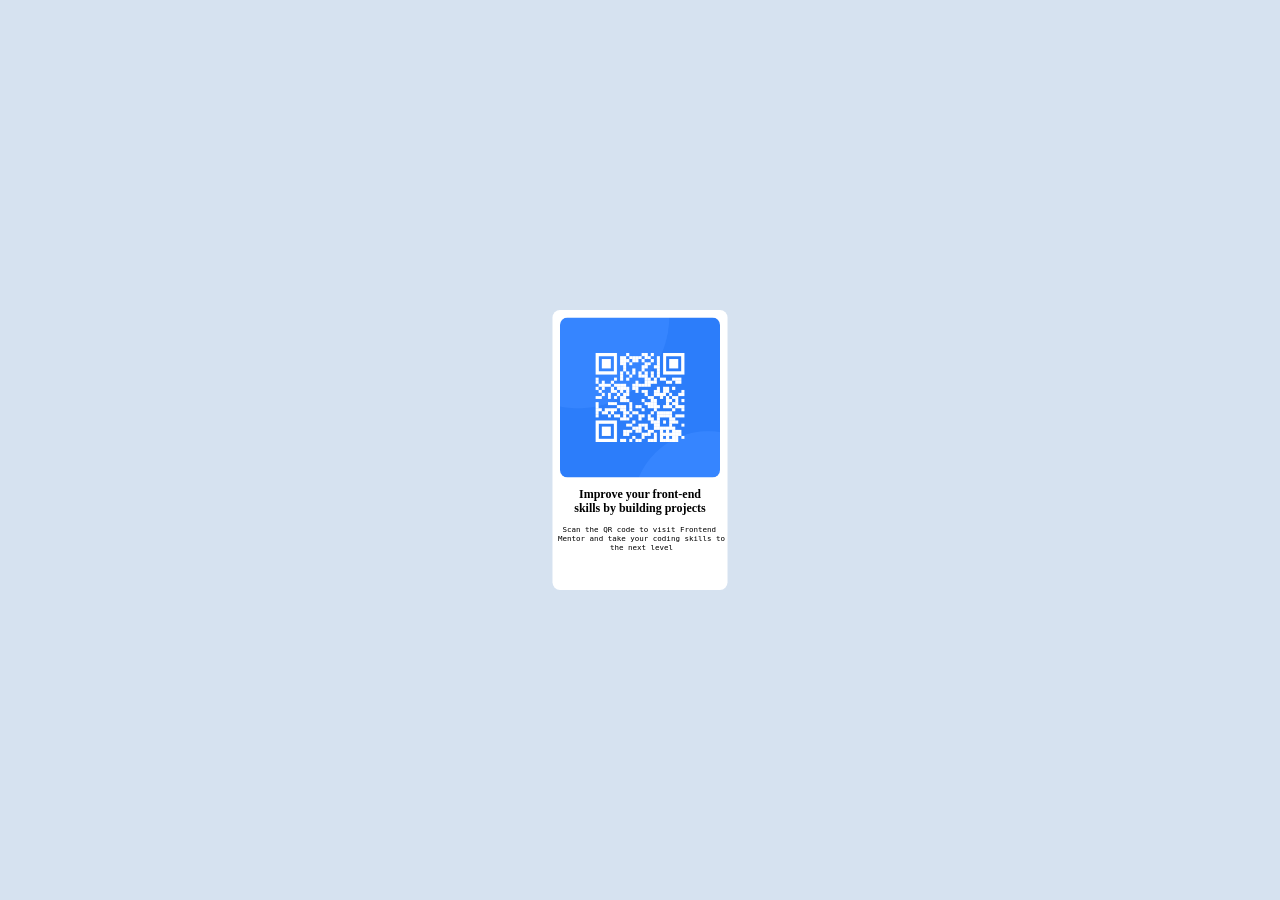
==== QR Code Component/qr-code-component-main/index.html @ 85cf3ba5 "initial commit" ====
<!DOCTYPE html>
<html lang="en">
<head>
  <meta charset="UTF-8">
  <meta name="viewport" content="width=device-width, initial-scale=1.0"> <!-- displays site properly based on user's device -->
  <link rel="icon" type="image/png" sizes="32x32" href="./images/favicon-32x32.png">
  <title>Frontend Mentor | QR code component</title>
  <link rel="stylesheet" href="style.css">
</head>
<body>
 <div class="container">
  <img src="images/image-qr-code.png" alt="QR Code">
  <h2>
    Improve your front-end skills by
    building projects
  </h2>
  <pre>
    Scan the QR code to visit Frontend 
    Mentor and take your coding skills to
    the next level
  </pre>
 </div>
 
</body>
</html>
---- QR Code Component/qr-code-component-main/style.css ----
*{
    padding: 0;
    margin: 0;
}
img{
    width: 20em;
    border-radius: 15px;
}
body{
    height: 100vh;
    background-color: #d6e2f0;
    display: flex;
    justify-content: center;
    align-items: center;
    
}
.container{
    padding: 15px 25px;
    display: flex;
    gap: 20px;
    flex-direction: column;
    align-items: center;
    width: 300px;
    height: 530px;
    background-color:hsl(0, 0%, 100%);
    text-align: center;
    border-radius: 15px;
}
h2{
    font-weight: 700;
}
pre{
    position: relative;
    right: 15px;
    font-size: 15px;
    font-weight: 400;
}
@media (min-width:773px){
    .container{
        scale: 0.5;
    }
}
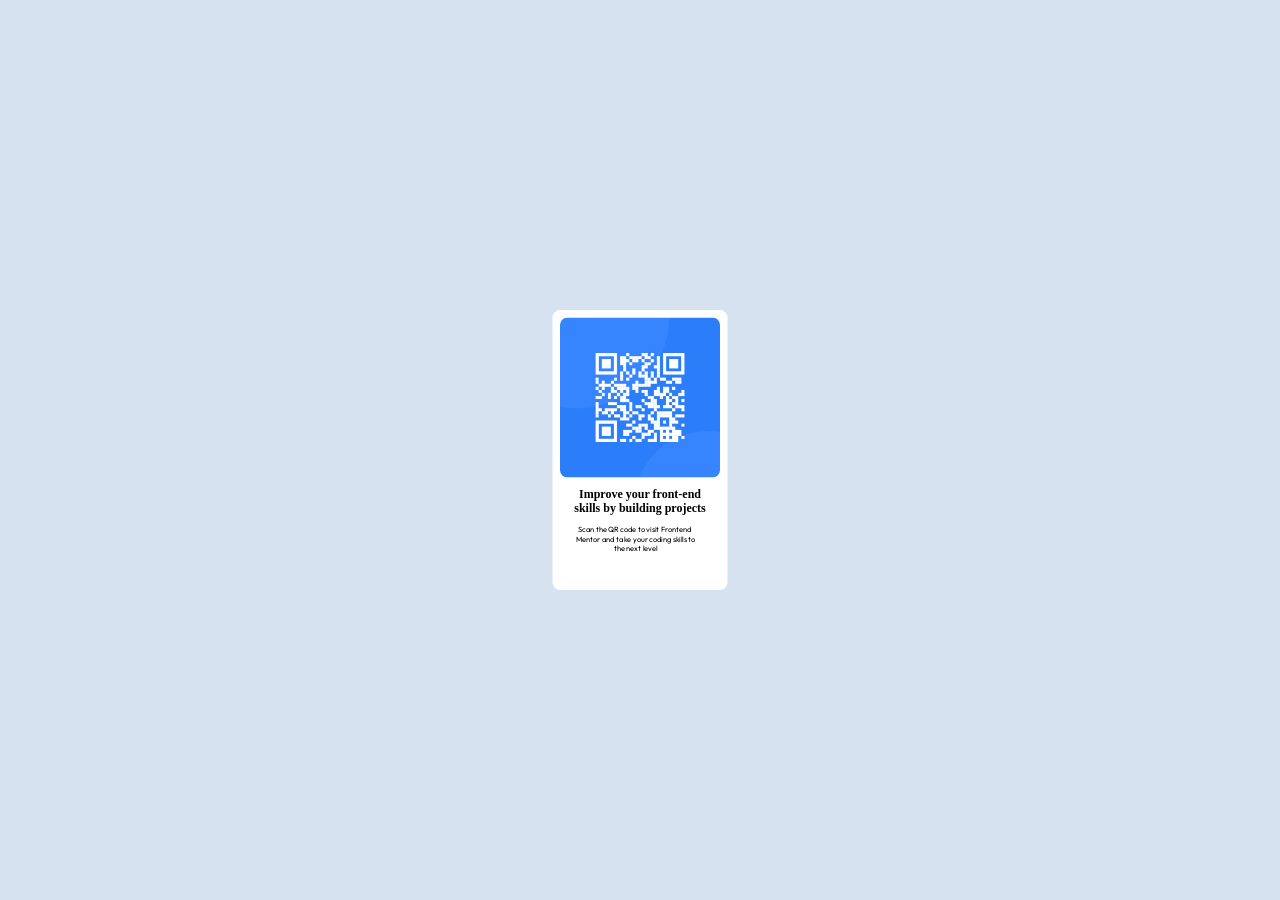
==== commit 51639c11: "Add custom README.md" ====
--- a/QR Code Component/qr-code-component-main/index.html
+++ b/QR Code Component/qr-code-component-main/index.html
@@ -6,10 +6,13 @@
   <link rel="icon" type="image/png" sizes="32x32" href="./images/favicon-32x32.png">
   <title>Frontend Mentor | QR code component</title>
   <link rel="stylesheet" href="style.css">
+  <link rel="preconnect" href="https://fonts.googleapis.com">
+<link rel="preconnect" href="https://fonts.gstatic.com" crossorigin>
+<link href="https://fonts.googleapis.com/css2?family=Outfit:wght@100..900&display=swap" rel="stylesheet">
 </head>
 <body>
  <div class="container">
-  <img src="images/image-qr-code.png" alt="QR Code">
+  <img src="images/image-qr-code.png" alt="">
   <h2>
     Improve your front-end skills by
     building projects
--- a/QR Code Component/qr-code-component-main/style.css
+++ b/QR Code Component/qr-code-component-main/style.css
@@ -34,6 +34,7 @@
     right: 15px;
     font-size: 15px;
     font-weight: 400;
+    font-family: "Outfit",sans-serif;
 }
 @media (min-width:773px){
     .container{
